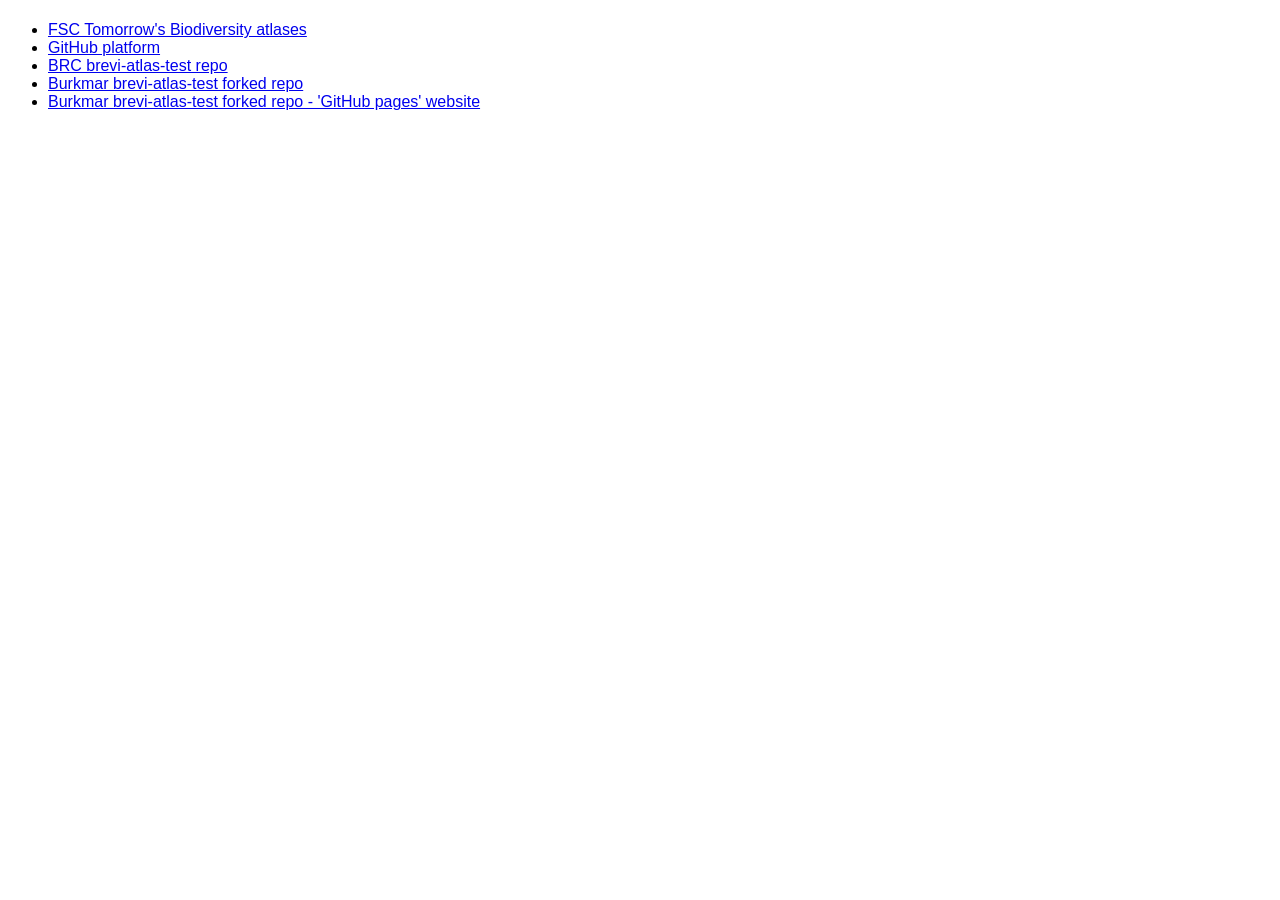
==== brc-conf.html @ 52132061 "Added brc-conf.html" ====
<!doctype html>
<html lang="en" data-bs-theme="auto">

  <head>
    <meta charset="utf-8">
    <meta name="viewport" content="width=device-width, initial-scale=1">
    <meta name="description" content="">
    <title>BRC Recording Schemes Meeting 2024</title>
    <style>
        body {
            font-family: Arial;
        }
    </style>
  </head>
  <body>
    <h1></h1>
    <ul>
        <li>
            <a target="_blank" href="https://www.fscbiodiversity.uk/fullscreen/springtailatlas">
                FSC Tomorrow's Biodiversity atlases
            </a>
        </li>
        <li>
            <a target="_blank" href="https://www.github.com">
                GitHub platform
            </a>
        </li>
        <li>
            <a target="_blank" href="https://github.com/BiologicalRecordsCentre/brevi-atlas-test">
                BRC brevi-atlas-test repo
            </a>
        </li>
        <li>
            <a target="_blank" href="https://github.com/burkmarr/brevi-atlas-test">
                Burkmar brevi-atlas-test forked repo
            </a>
        </li>
        <li>
            <a target="_blank" href="https://burkmarr.github.io/brevi-atlas-test/">
                Burkmar brevi-atlas-test forked repo - 'GitHub pages' website
            </a>
        </li>

        

    </ul>
  </body>
</html>
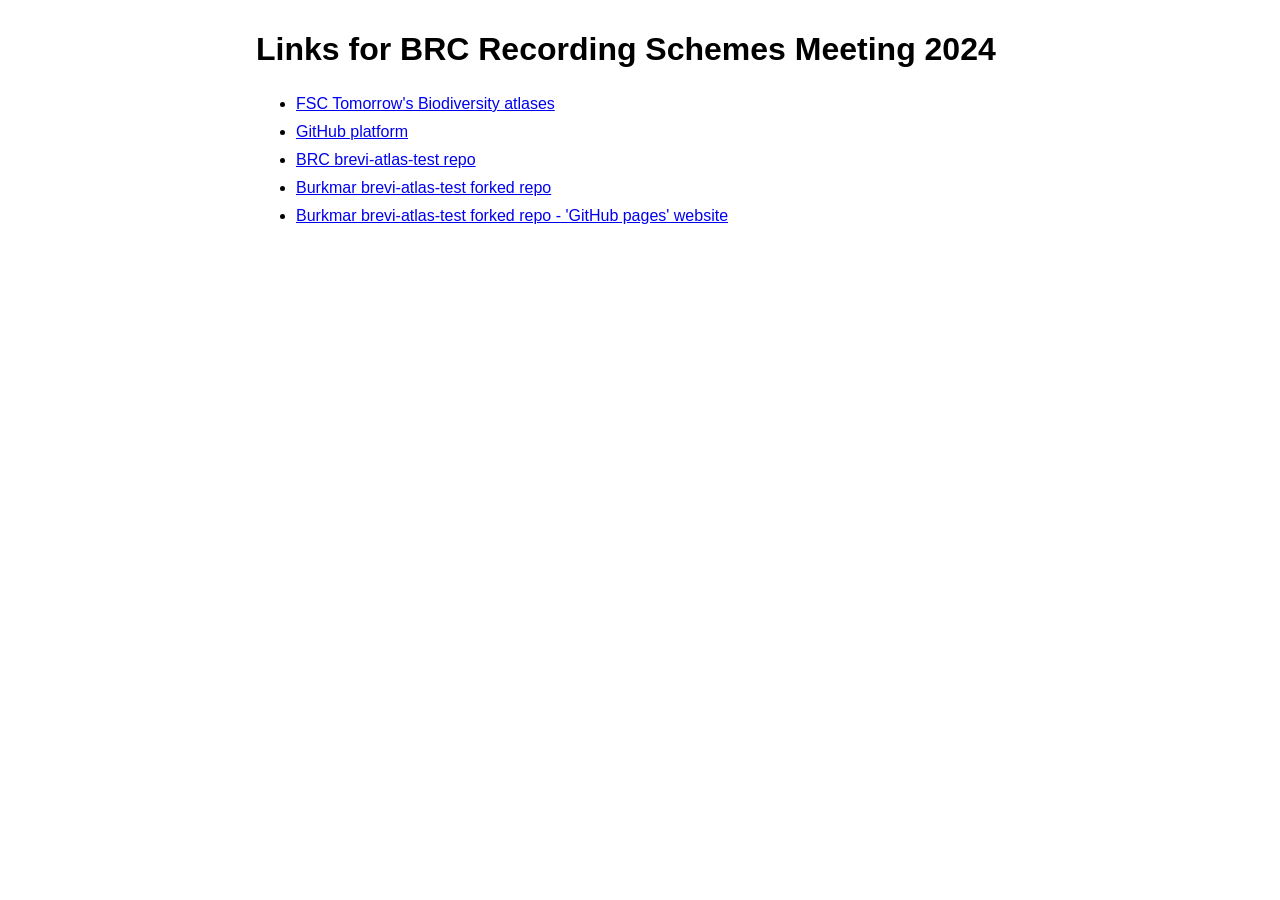
==== commit 258958d0: "Updated BRC meeting links" ====
--- a/brc-conf.html
+++ b/brc-conf.html
@@ -9,11 +9,15 @@
     <style>
         body {
             font-family: Arial;
+            margin: auto;
+            width: 60%;
+            padding: 10px;
         }
+        ul li { padding: 5px 0px; }
     </style>
   </head>
   <body>
-    <h1></h1>
+    <h1>Links for BRC Recording Schemes Meeting 2024</h1>
     <ul>
         <li>
             <a target="_blank" href="https://www.fscbiodiversity.uk/fullscreen/springtailatlas">
@@ -40,9 +44,6 @@
                 Burkmar brevi-atlas-test forked repo - 'GitHub pages' website
             </a>
         </li>
-
-        
-
     </ul>
   </body>
 </html>
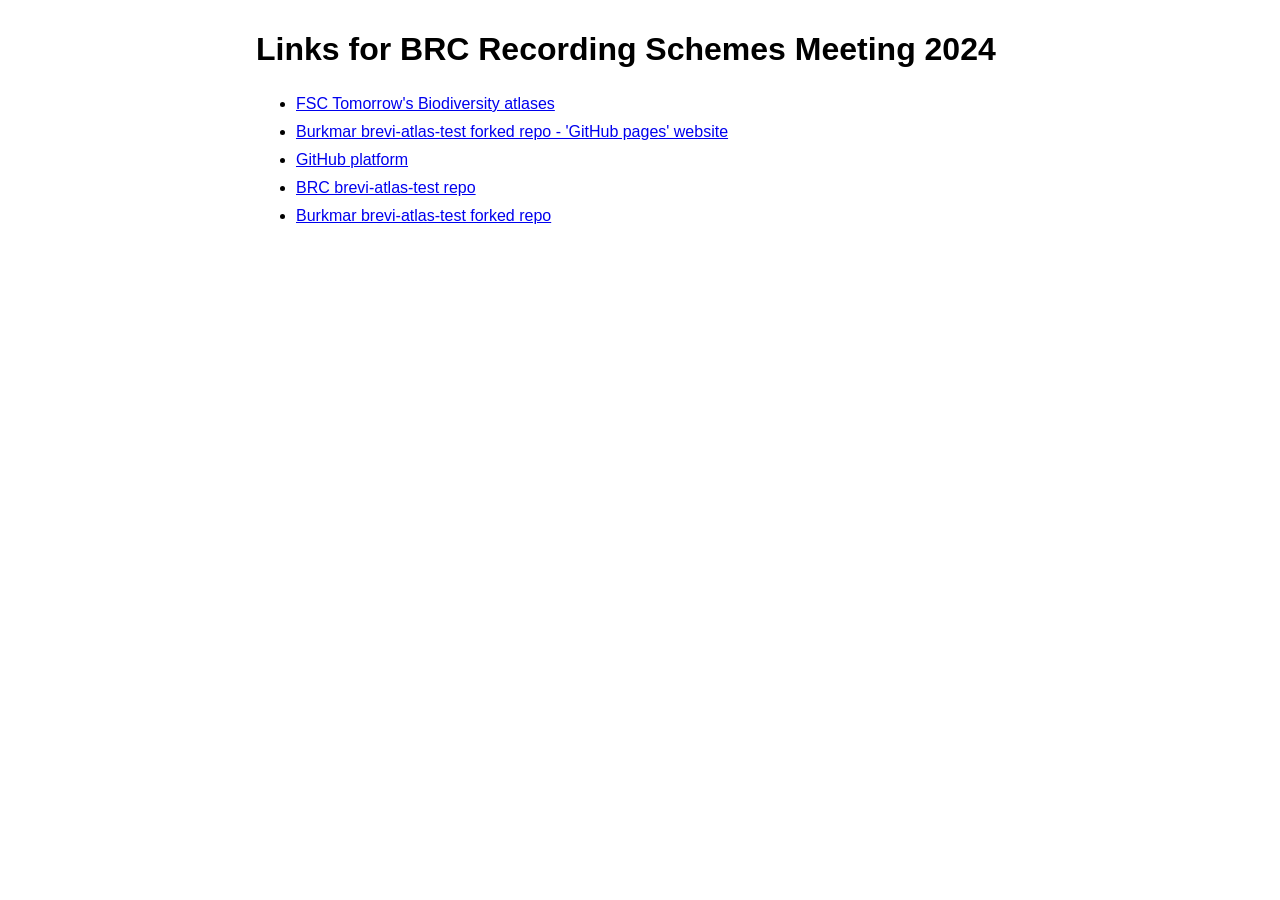
==== commit 21759182: "Updated BRC meeting links" ====
--- a/brc-conf.html
+++ b/brc-conf.html
@@ -25,7 +25,12 @@
             </a>
         </li>
         <li>
-            <a target="_blank" href="https://www.github.com">
+            <a target="_blank" href="https://burkmarr.github.io/brevi-atlas-test/">
+                Burkmar brevi-atlas-test forked repo - 'GitHub pages' website
+            </a>
+        </li>
+        <li>
+            <a target="_blank" href="https://github.com/about">
                 GitHub platform
             </a>
         </li>
@@ -39,11 +44,6 @@
                 Burkmar brevi-atlas-test forked repo
             </a>
         </li>
-        <li>
-            <a target="_blank" href="https://burkmarr.github.io/brevi-atlas-test/">
-                Burkmar brevi-atlas-test forked repo - 'GitHub pages' website
-            </a>
-        </li>
     </ul>
   </body>
 </html>
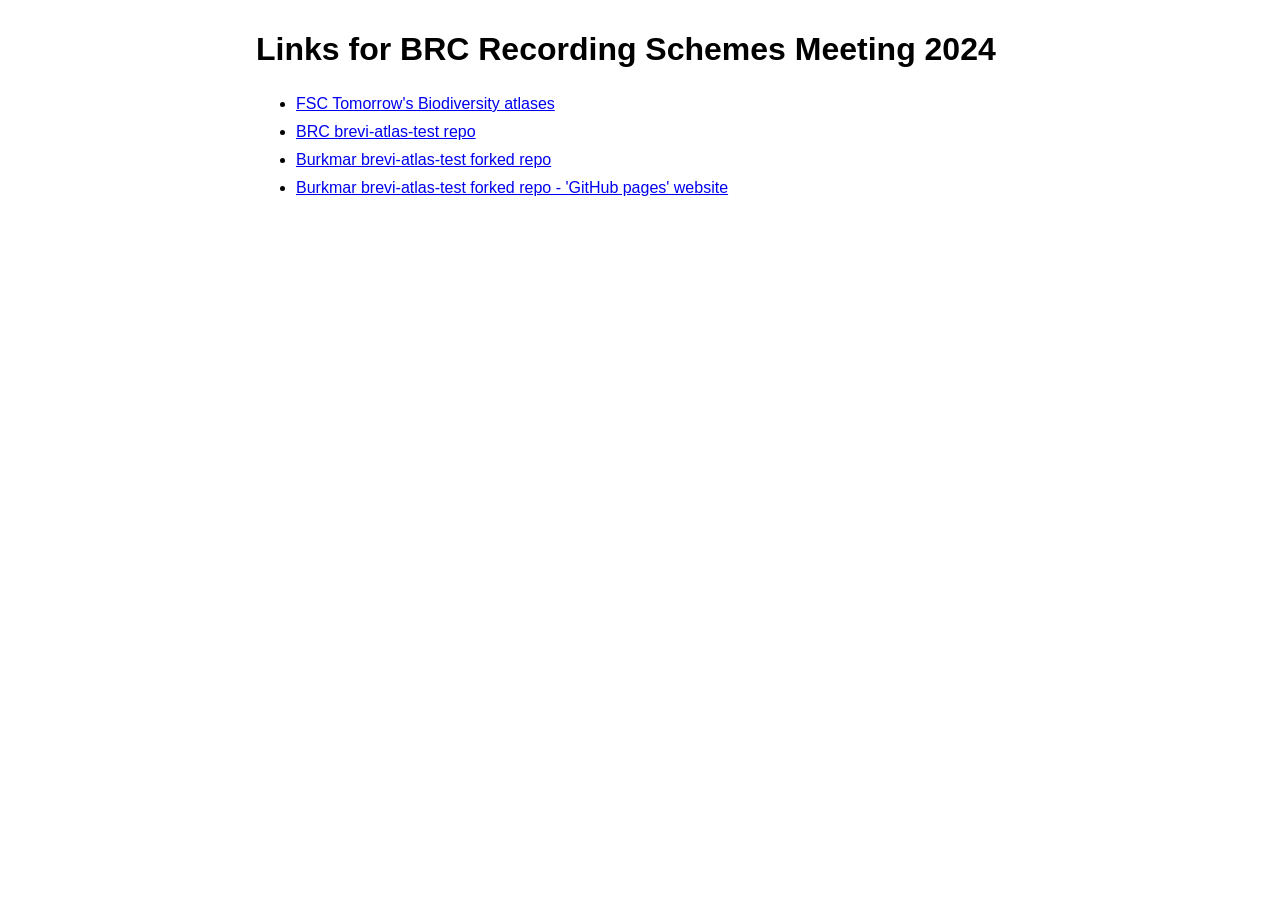
==== commit efd9c557: "Updated BRC meeting links" ====
--- a/brc-conf.html
+++ b/brc-conf.html
@@ -25,16 +25,6 @@
             </a>
         </li>
         <li>
-            <a target="_blank" href="https://burkmarr.github.io/brevi-atlas-test/">
-                Burkmar brevi-atlas-test forked repo - 'GitHub pages' website
-            </a>
-        </li>
-        <li>
-            <a target="_blank" href="https://github.com/about">
-                GitHub platform
-            </a>
-        </li>
-        <li>
             <a target="_blank" href="https://github.com/BiologicalRecordsCentre/brevi-atlas-test">
                 BRC brevi-atlas-test repo
             </a>
@@ -44,6 +34,11 @@
                 Burkmar brevi-atlas-test forked repo
             </a>
         </li>
+        <li>
+            <a target="_blank" href="https://burkmarr.github.io/brevi-atlas-test/">
+                Burkmar brevi-atlas-test forked repo - 'GitHub pages' website
+            </a>
+        </li>
     </ul>
   </body>
 </html>
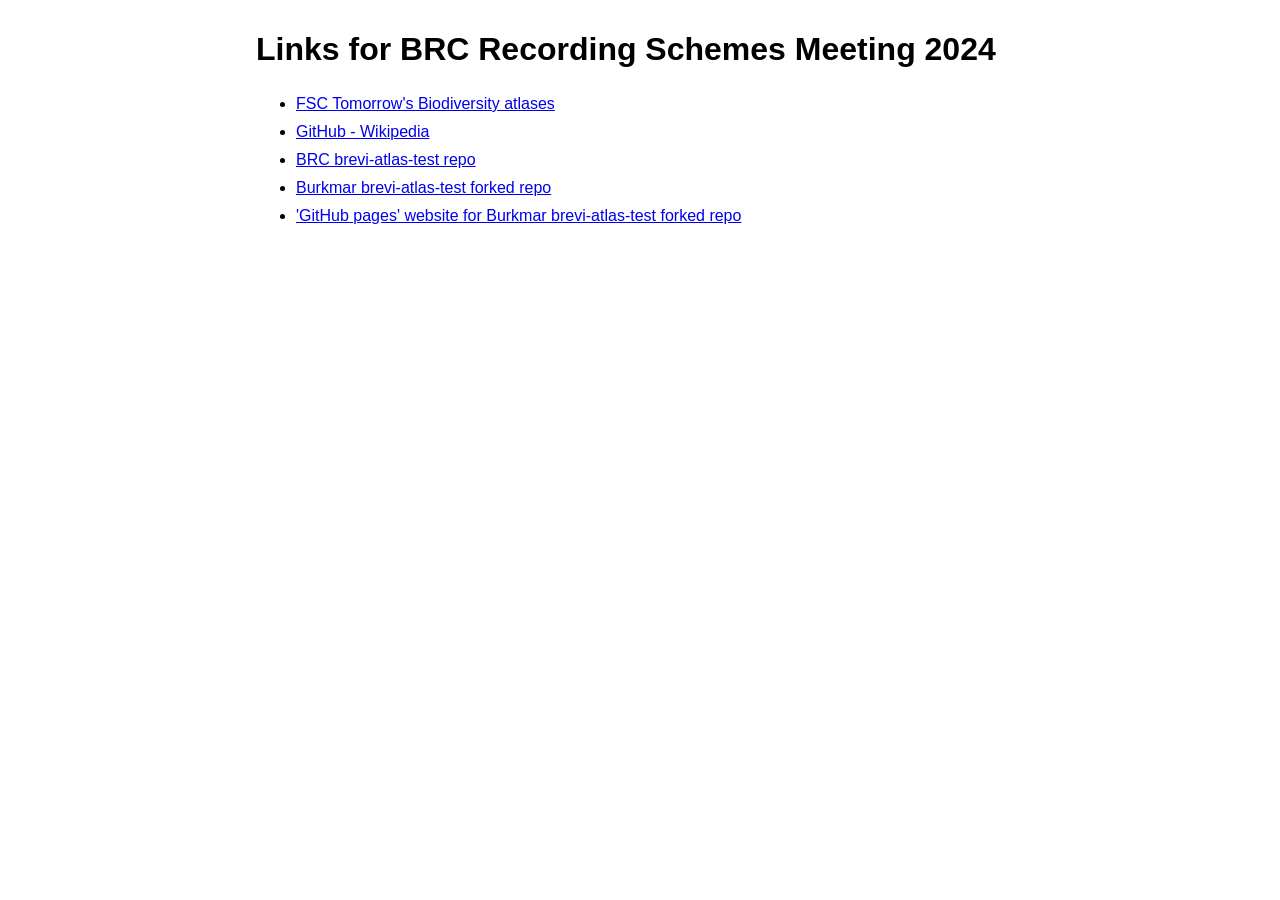
==== commit 5a0e35f1: "Updated BRC meeting links" ====
--- a/brc-conf.html
+++ b/brc-conf.html
@@ -20,8 +20,13 @@
     <h1>Links for BRC Recording Schemes Meeting 2024</h1>
     <ul>
         <li>
-            <a target="_blank" href="https://www.fscbiodiversity.uk/fullscreen/springtailatlas">
-                FSC Tomorrow's Biodiversity atlases
+             <a target="_blank" href="https://www.fscbiodiversity.uk/fullscreen/springtailatlas">
+                 FSC Tomorrow's Biodiversity atlases
+             </a>
+         </li>
+        <li>
+            <a target="_blank" href="https://en.wikipedia.org/wiki/GitHub">
+                GitHub - Wikipedia
             </a>
         </li>
         <li>
@@ -36,7 +41,7 @@
         </li>
         <li>
             <a target="_blank" href="https://burkmarr.github.io/brevi-atlas-test/">
-                Burkmar brevi-atlas-test forked repo - 'GitHub pages' website
+                'GitHub pages' website for Burkmar brevi-atlas-test forked repo
             </a>
         </li>
     </ul>
